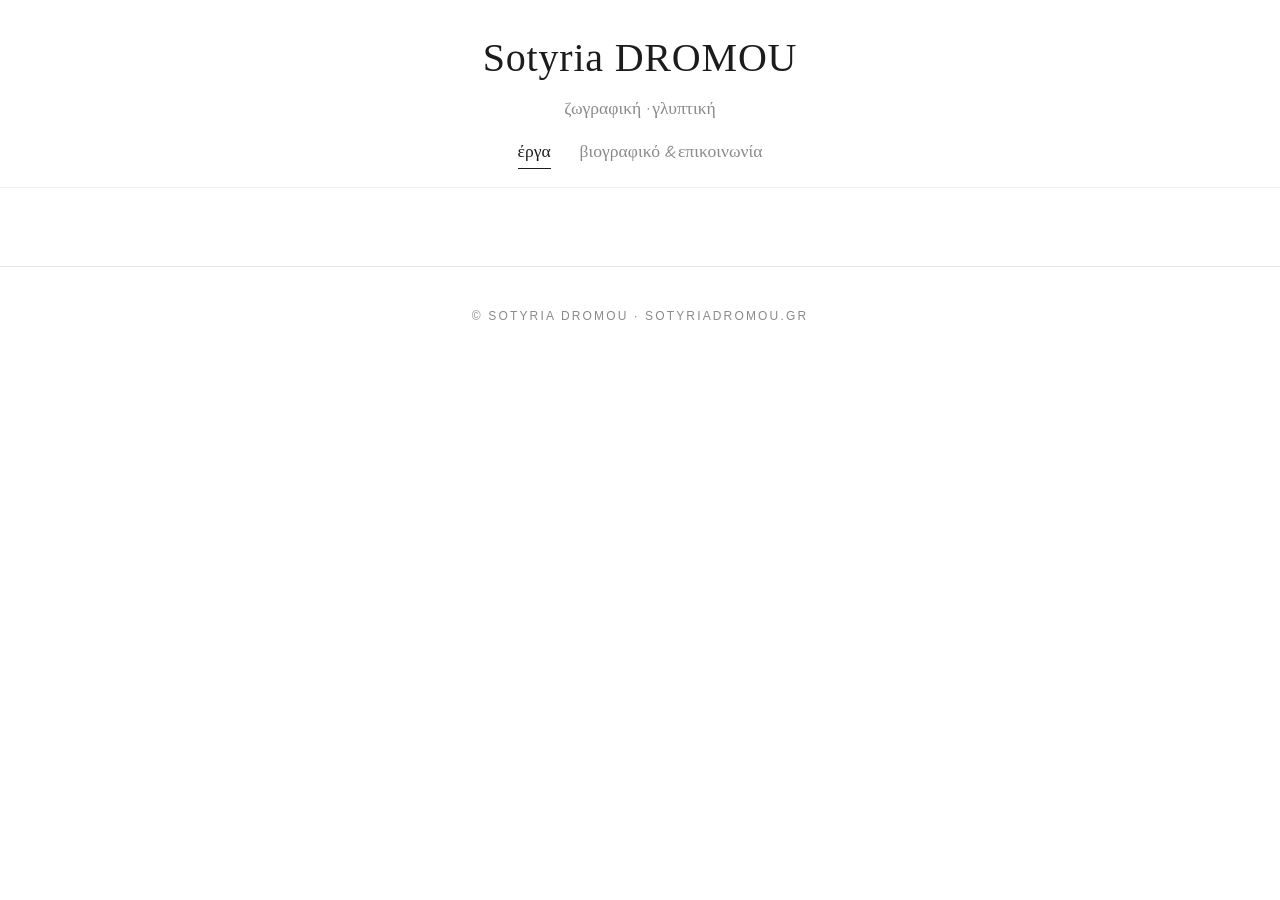
==== index.html @ c3aa661e "fixes" ====
<!DOCTYPE html>
<html lang="el">
<head>
  <meta charset="UTF-8">
  <meta name="viewport" content="width=device-width, initial-scale=1.0">
  <title>Sotyria Dromou — Ζωγραφική &amp; Γλυπτική</title>
  <meta name="description" content="Έργα ζωγραφικής και γλυπτικής — Sotyria Dromou. Πρόσωπα, καθημερινότητα, τοπία και φύση.">
  <link rel="preconnect" href="https://fonts.googleapis.com">
  <link rel="preconnect" href="https://fonts.gstatic.com" crossorigin>
  <link href="https://fonts.googleapis.com/css2?family=GFS+Didot&family=Permanent+Marker&family=Caveat:wght@500;700&display=swap" rel="stylesheet">
  <link rel="stylesheet" href="css/style.css">
  <link rel="icon" href="data:image/svg+xml,<svg xmlns='http://www.w3.org/2000/svg' viewBox='0 0 100 100'><text y='.9em' font-size='90'>🎨</text></svg>">
</head>
<body>

<header class="site-header">
  <h1 class="site-title"><a href="index.html">Sotyria DROMOU</a></h1>
  <p class="site-subtitle">ζωγραφική &middot; γλυπτική</p>
  <nav class="site-nav">
    <a href="index.html" class="active">έργα</a>
    <a href="about.html">βιογραφικό &amp; επικοινωνία</a>
  </nav>
</header>

<main class="gallery-wrap">
  <div class="filters" id="filters"></div>
  <div class="tag-notice" id="tag-notice" hidden></div>
  <div class="masonry" id="gallery"></div>
</main>

<footer class="site-footer">
  © <span id="year"></span> Sotyria DROMOU &middot; Sotyriadromou.gr
</footer>

<script src="data/artworks.js"></script>
<script src="js/gallery.js"></script>
</body>
</html>
---- css/style.css ----
/* ===================================================================
   Sotyria Dromou — Sotyriadromou.gr
   Minimal gallery stylesheet (no frameworks, no build step)
   =================================================================== */

:root {
  --paper: #ffffff;
  --ink: #1c1c1c;
  --muted: #8a8a8a;
  --line: #e8e6e2;
  --accent: #9c5533;
  --serif: "GFS Didot", "Didot", Georgia, "Times New Roman", serif;
  --sans: "Segoe UI", -apple-system, "Helvetica Neue", Arial, sans-serif;
  --script: "Caveat", cursive;
}

* { box-sizing: border-box; }

html { -webkit-text-size-adjust: 100%; }

body {
  margin: 0;
  background: var(--paper);
  color: var(--ink);
  font-family: var(--sans);
  font-size: 16px;
  line-height: 1.6;
}

img { max-width: 100%; display: block; }

a { color: inherit; }

/* ---------- Header ---------- */

.site-header {
  position: sticky;
  top: 0;
  z-index: 20;
  text-align: center;
  padding: 1.6rem 1rem 1.1rem;
  background: rgba(255, 255, 255, 0.86);
  backdrop-filter: blur(8px);
  -webkit-backdrop-filter: blur(8px);
  border-bottom: 1px solid rgba(28, 28, 28, 0.06);
}

.site-title {
  margin: 0;
  font-family: "Permanent Marker", cursive;
  font-weight: 400;
  font-size: clamp(1.6rem, 4.5vw, 2.5rem);
  letter-spacing: 0.02em;
}

.site-title a { text-decoration: none; }

.site-subtitle {
  margin: 0.3rem 0 0;
  color: var(--muted);
  font-family: var(--script);
  font-size: 1.1rem;
}

.site-nav {
  margin-top: 0.9rem;
  display: flex;
  justify-content: center;
  gap: 1.8rem;
  font-family: var(--script);
  font-size: 1.1rem;
}

.site-nav a {
  text-decoration: none;
  color: var(--muted);
  padding-bottom: 3px;
  border-bottom: 1px solid transparent;
  transition: color 0.2s, border-color 0.2s;
}

.site-nav a:hover,
.site-nav a.active {
  color: var(--ink);
  border-color: var(--ink);
}

/* ---------- Category filters ---------- */

.filters {
  display: flex;
  flex-wrap: wrap;
  justify-content: center;
  gap: 0.4rem 1.6rem;
  padding: 1.3rem 1.5rem 1.6rem;
  font-size: 0.78rem;
  letter-spacing: 0.14em;
  text-transform: uppercase;
}

.filters button {
  background: none;
  border: none;
  cursor: pointer;
  font: inherit;
  letter-spacing: inherit;
  text-transform: inherit;
  color: var(--muted);
  padding: 0.2rem 0;
  border-bottom: 1px solid transparent;
  transition: color 0.2s, border-color 0.2s;
}

.filters button:hover { color: var(--ink); }

.filters button.active {
  color: var(--ink);
  border-color: var(--ink);
}

.tag-notice {
  text-align: center;
  font-size: 0.8rem;
  color: var(--muted);
  padding: 0 1.5rem 1.4rem;
}

.tag-notice a {
  color: var(--accent);
  text-decoration: none;
}

/* ---------- Masonry gallery (full-bleed) ---------- */

.gallery-wrap {
  max-width: none;
  margin: 0;
  padding: 0;
}

.masonry {
  columns: 4 280px;
  column-gap: 6px;
}

.masonry figure {
  margin: 0 0 6px;
  break-inside: avoid;
  position: relative;
}

.masonry a {
  display: block;
  position: relative;
  overflow: hidden;
}

.masonry img {
  width: 100%;
  transition: opacity 0.25s ease, transform 0.4s ease;
}

.masonry a:hover img {
  opacity: 0.93;
  transform: scale(1.015);
}

.masonry figcaption {
  position: absolute;
  left: 0; right: 0; bottom: 0;
  padding: 1.6rem 0.9rem 0.7rem;
  background: linear-gradient(transparent, rgba(20, 18, 16, 0.55));
  color: #fff;
  font-size: 0.82rem;
  letter-spacing: 0.06em;
  opacity: 0;
  transition: opacity 0.25s ease;
  pointer-events: none;
}

.masonry a:hover figcaption { opacity: 1; }

/* ---------- Artwork (story) page ---------- */

.artwork-main {
  max-width: 980px;
  margin: 0 auto;
  padding: 0 1.2rem 3rem;
}

.artwork-figure { margin: 0; text-align: center; }

.artwork-figure img {
  margin: 0 auto;
  max-height: 78vh;
  width: auto;
  max-width: 100%;
}

.artwork-title {
  font-family: var(--serif);
  font-weight: 400;
  font-size: 1.7rem;
  text-align: center;
  margin: 1.8rem 0 0.4rem;
}

.artwork-meta {
  text-align: center;
  color: var(--muted);
  font-size: 0.82rem;
  letter-spacing: 0.1em;
  text-transform: uppercase;
}

.artwork-meta a {
  color: var(--muted);
  text-decoration: none;
  border-bottom: 1px solid var(--line);
}

.artwork-meta a:hover { color: var(--ink); border-color: var(--ink); }

.artwork-tags {
  text-align: center;
  margin-top: 0.7rem;
  font-size: 0.8rem;
}

.artwork-tags a {
  color: var(--accent);
  text-decoration: none;
  margin: 0 0.35rem;
}

.artwork-tags a:hover { text-decoration: underline; }

.artwork-story {
  max-width: 640px;
  margin: 2.2rem auto 0;
  font-size: 1.02rem;
  line-height: 1.85;
}

.artwork-story p { margin: 0 0 1.2em; }

.artwork-nav {
  display: flex;
  justify-content: space-between;
  align-items: center;
  max-width: 640px;
  margin: 3rem auto 0;
  padding-top: 1.4rem;
  border-top: 1px solid var(--line);
  font-size: 0.82rem;
  letter-spacing: 0.12em;
  text-transform: uppercase;
}

.artwork-nav a {
  text-decoration: none;
  color: var(--muted);
}

.artwork-nav a:hover { color: var(--ink); }

/* ---------- About page ---------- */

.about-main {
  max-width: 640px;
  margin: 0 auto;
  padding: 0 1.2rem 3rem;
}

.about-portrait {
  margin: 0 0 2.2rem;
  text-align: center;
}

.about-portrait img {
  margin: 0 auto;
  max-height: 70vh;
  width: auto;
  max-width: 100%;
}

.about-portrait figcaption {
  margin-top: 0.7rem;
  color: var(--muted);
  font-size: 0.82rem;
  letter-spacing: 0.05em;
}

.about-main h2 {
  font-family: var(--serif);
  font-weight: 400;
  font-size: 1.4rem;
  margin: 2.4rem 0 0.8rem;
  letter-spacing: 0.06em;
}

.about-main p { margin: 0 0 1.1em; line-height: 1.85; }

.about-main .lead {
  font-size: 1.08rem;
  color: #444;
}

/* ---------- Footer ---------- */

.site-footer {
  text-align: center;
  color: var(--muted);
  font-size: 0.75rem;
  letter-spacing: 0.18em;
  text-transform: uppercase;
  padding: 2.5rem 1rem 2.2rem;
  border-top: 1px solid var(--line);
  margin-top: 2rem;
}

/* ---------- Responsive ---------- */

@media (max-width: 640px) {
  .site-header { padding: 1.1rem 1rem 0.9rem; }
  .site-title { font-size: 1.5rem; }
  .site-subtitle { font-size: 0.85rem; }
  .site-nav { gap: 1.1rem; font-size: 0.9rem; }
  .filters { gap: 0.3rem 1rem; font-size: 0.7rem; padding: 1rem 1rem 1.2rem; }
  .masonry { columns: 2 140px; column-gap: 4px; }
  .masonry figure { margin-bottom: 4px; }
}
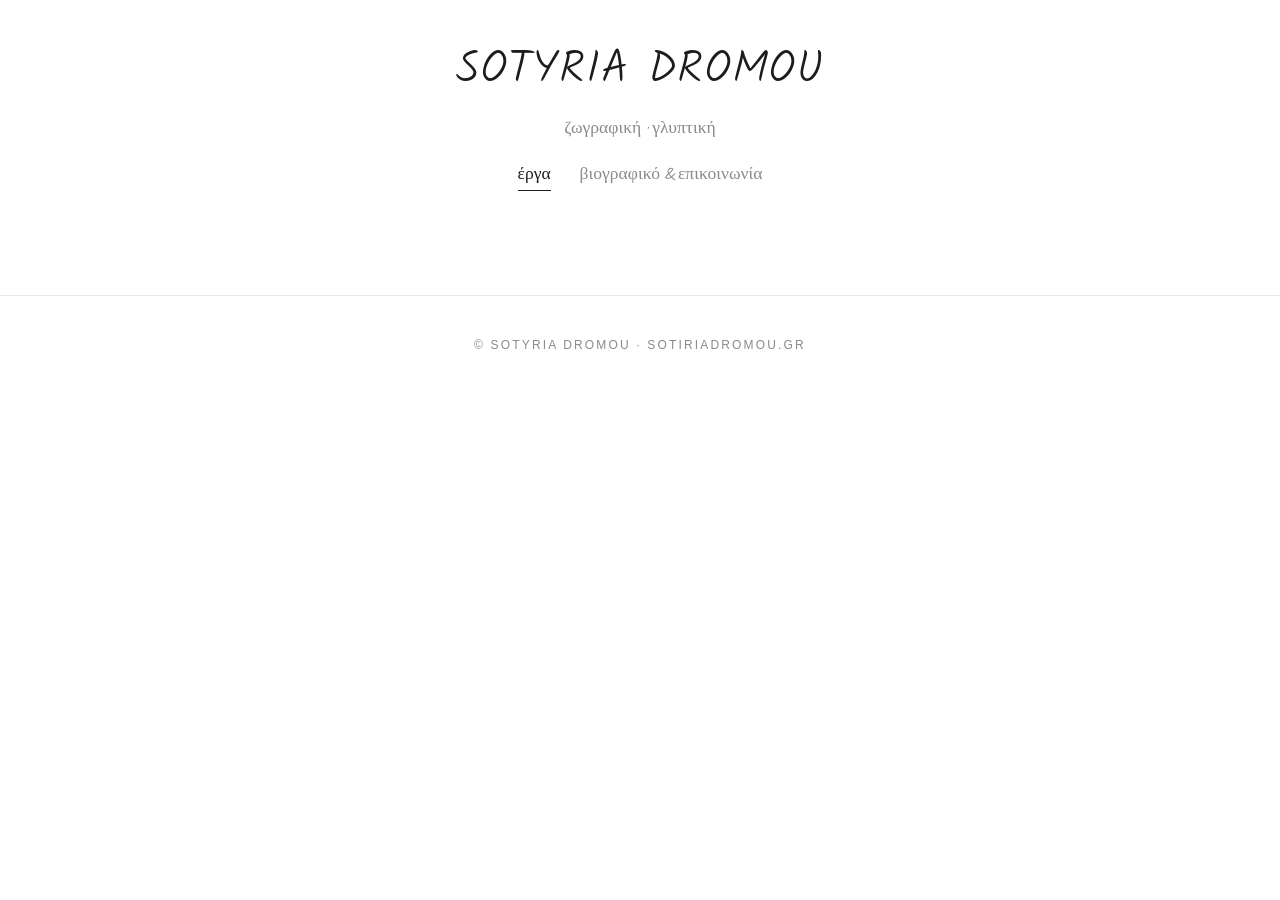
==== commit ceb426e0: "fix" ====
--- a/index.html
+++ b/index.html
@@ -7,14 +7,14 @@
   <meta name="description" content="Έργα ζωγραφικής και γλυπτικής — Sotyria Dromou. Πρόσωπα, καθημερινότητα, τοπία και φύση.">
   <link rel="preconnect" href="https://fonts.googleapis.com">
   <link rel="preconnect" href="https://fonts.gstatic.com" crossorigin>
-  <link href="https://fonts.googleapis.com/css2?family=GFS+Didot&family=Permanent+Marker&family=Caveat:wght@500;700&display=swap" rel="stylesheet">
+  <link href="https://fonts.googleapis.com/css2?family=GFS+Didot&family=Kalam:wght@300&family=Caveat:wght@500;700&display=swap" rel="stylesheet">
   <link rel="stylesheet" href="css/style.css">
   <link rel="icon" href="data:image/svg+xml,<svg xmlns='http://www.w3.org/2000/svg' viewBox='0 0 100 100'><text y='.9em' font-size='90'>🎨</text></svg>">
 </head>
 <body>
 
 <header class="site-header">
-  <h1 class="site-title"><a href="index.html">Sotyria DROMOU</a></h1>
+  <h1 class="site-title"><a href="index.html">SOTYRIA DROMOU</a></h1>
   <p class="site-subtitle">ζωγραφική &middot; γλυπτική</p>
   <nav class="site-nav">
     <a href="index.html" class="active">έργα</a>
@@ -29,7 +29,7 @@
 </main>
 
 <footer class="site-footer">
-  © <span id="year"></span> Sotyria DROMOU &middot; Sotyriadromou.gr
+  © <span id="year"></span> SOTYRIA DROMOU &middot; sotiriadromou.gr
 </footer>
 
 <script src="data/artworks.js"></script>
--- a/css/style.css
+++ b/css/style.css
@@ -1,5 +1,5 @@
 /* ===================================================================
-   Sotyria Dromou — Sotyriadromou.gr
+   Sotyria Dromou — sotiriadromou.gr
    Minimal gallery stylesheet (no frameworks, no build step)
    =================================================================== */
 
@@ -38,32 +38,31 @@
   top: 0;
   z-index: 20;
   text-align: center;
-  padding: 1.6rem 1rem 1.1rem;
-  background: rgba(255, 255, 255, 0.86);
-  backdrop-filter: blur(8px);
-  -webkit-backdrop-filter: blur(8px);
-  border-bottom: 1px solid rgba(28, 28, 28, 0.06);
+  padding: 2.2rem 1rem 1.6rem;
+  background: transparent;
 }
 
 .site-title {
   margin: 0;
-  font-family: "Permanent Marker", cursive;
-  font-weight: 400;
-  font-size: clamp(1.6rem, 4.5vw, 2.5rem);
+  font-family: "Kalam", cursive;
+  font-weight: 300;
+  font-size: clamp(1.8rem, 5vw, 2.8rem);
   letter-spacing: 0.02em;
+  text-shadow: 0 1px 4px rgba(255, 255, 255, 0.85), 0 0 18px rgba(255, 255, 255, 0.7);
 }
 
 .site-title a { text-decoration: none; }
 
 .site-subtitle {
-  margin: 0.3rem 0 0;
+  margin: 0.4rem 0 0;
   color: var(--muted);
   font-family: var(--script);
   font-size: 1.1rem;
+  text-shadow: 0 1px 4px rgba(255, 255, 255, 0.85), 0 0 14px rgba(255, 255, 255, 0.7);
 }
 
 .site-nav {
-  margin-top: 0.9rem;
+  margin-top: 1.1rem;
   display: flex;
   justify-content: center;
   gap: 1.8rem;
@@ -76,6 +75,7 @@
   color: var(--muted);
   padding-bottom: 3px;
   border-bottom: 1px solid transparent;
+  text-shadow: 0 1px 4px rgba(255, 255, 255, 0.85), 0 0 14px rgba(255, 255, 255, 0.7);
   transition: color 0.2s, border-color 0.2s;
 }
 
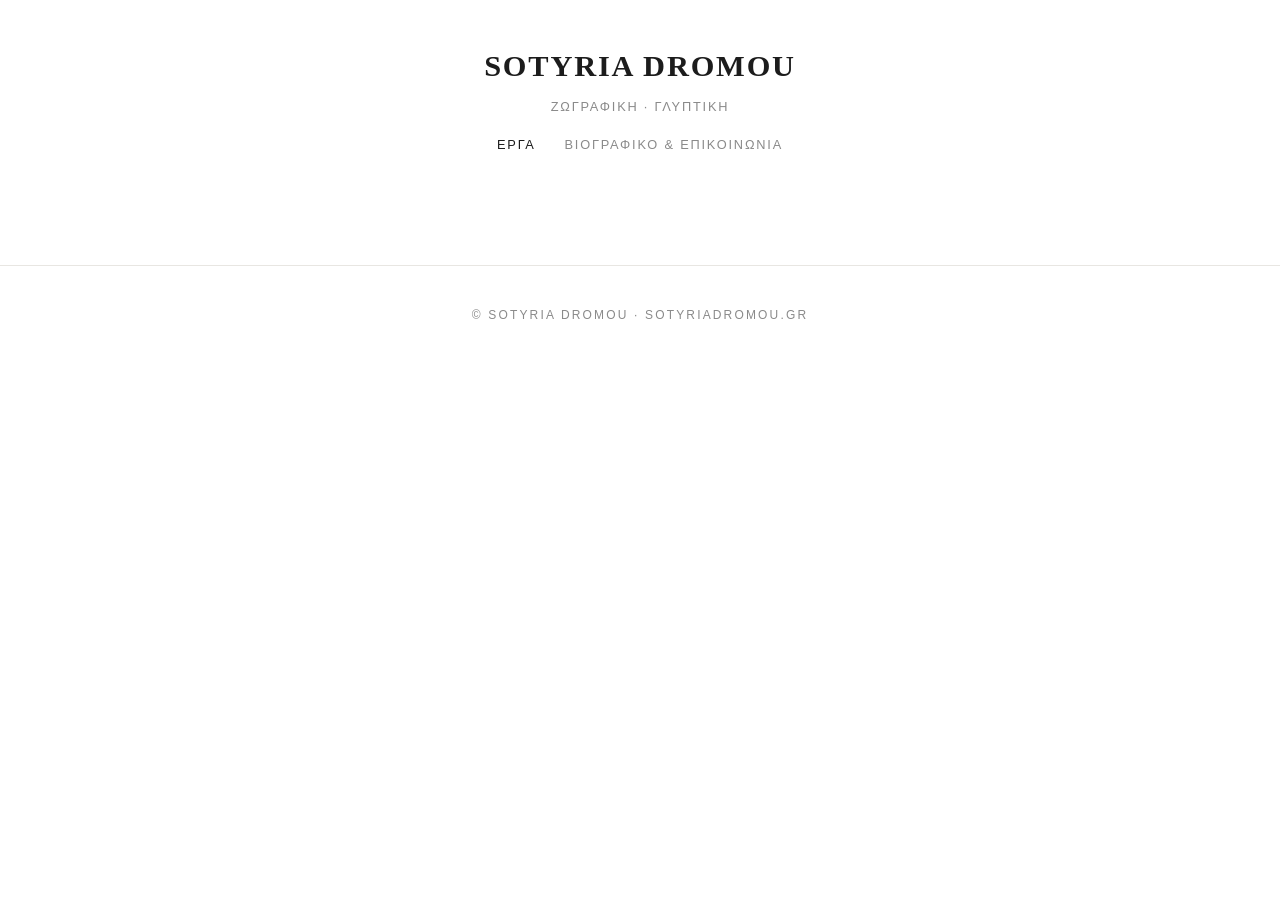
==== commit e20465fb: "fix" ====
--- a/index.html
+++ b/index.html
@@ -29,7 +29,7 @@
 </main>
 
 <footer class="site-footer">
-  © <span id="year"></span> SOTYRIA DROMOU &middot; sotiriadromou.gr
+  © <span id="year"></span> SOTYRIA DROMOU &middot; sotyriadromou.gr
 </footer>
 
 <script src="data/artworks.js"></script>
--- a/css/style.css
+++ b/css/style.css
@@ -1,5 +1,5 @@
 /* ===================================================================
-   Sotyria Dromou — sotiriadromou.gr
+   Sotyria Dromou — sotyriadromou.gr
    Minimal gallery stylesheet (no frameworks, no build step)
    =================================================================== */
 
@@ -38,17 +38,17 @@
   top: 0;
   z-index: 20;
   text-align: center;
-  padding: 2.2rem 1rem 1.6rem;
+  padding: 2.6rem 1.5rem 1.8rem;
   background: transparent;
 }
 
 .site-title {
   margin: 0;
   font-family: "Kalam", cursive;
-  font-weight: 300;
-  font-size: clamp(1.8rem, 5vw, 2.8rem);
-  letter-spacing: 0.02em;
-  text-shadow: 0 1px 4px rgba(255, 255, 255, 0.85), 0 0 18px rgba(255, 255, 255, 0.7);
+  font-weight: 700;
+  font-size: clamp(1.3rem, 3.5vw, 1.9rem);
+  letter-spacing: 0.06em;
+  text-transform: uppercase;
 }
 
 .site-title a { text-decoration: none; }
@@ -56,9 +56,10 @@
 .site-subtitle {
   margin: 0.4rem 0 0;
   color: var(--muted);
-  font-family: var(--script);
-  font-size: 1.1rem;
-  text-shadow: 0 1px 4px rgba(255, 255, 255, 0.85), 0 0 14px rgba(255, 255, 255, 0.7);
+  font-family: var(--sans);
+  font-size: 0.8rem;
+  letter-spacing: 0.14em;
+  text-transform: uppercase;
 }
 
 .site-nav {
@@ -66,23 +67,24 @@
   display: flex;
   justify-content: center;
   gap: 1.8rem;
-  font-family: var(--script);
-  font-size: 1.1rem;
+  font-family: var(--sans);
+  font-size: 0.8rem;
+  letter-spacing: 0.14em;
+  text-transform: uppercase;
 }
 
 .site-nav a {
   text-decoration: none;
   color: var(--muted);
   padding-bottom: 3px;
-  border-bottom: 1px solid transparent;
-  text-shadow: 0 1px 4px rgba(255, 255, 255, 0.85), 0 0 14px rgba(255, 255, 255, 0.7);
-  transition: color 0.2s, border-color 0.2s;
+  border-bottom: none;
+  transition: color 0.2s;
 }
 
 .site-nav a:hover,
 .site-nav a.active {
   color: var(--ink);
-  border-color: var(--ink);
+  border-bottom: none;
 }
 
 /* ---------- Category filters ---------- */
@@ -107,15 +109,15 @@
   text-transform: inherit;
   color: var(--muted);
   padding: 0.2rem 0;
-  border-bottom: 1px solid transparent;
-  transition: color 0.2s, border-color 0.2s;
+  border-bottom: none;
+  transition: color 0.2s;
 }
 
 .filters button:hover { color: var(--ink); }
 
 .filters button.active {
   color: var(--ink);
-  border-color: var(--ink);
+  border-bottom: none;
 }
 
 .tag-notice {
@@ -133,14 +135,14 @@
 /* ---------- Masonry gallery (full-bleed) ---------- */
 
 .gallery-wrap {
-  max-width: none;
-  margin: 0;
-  padding: 0;
+  max-width: 1400px;
+  margin: 0 auto;
+  padding: 0 2rem;
 }
 
 .masonry {
-  columns: 4 280px;
-  column-gap: 6px;
+  columns: 4 260px;
+  column-gap: 8px;
 }
 
 .masonry figure {
@@ -216,10 +218,10 @@
 .artwork-meta a {
   color: var(--muted);
   text-decoration: none;
-  border-bottom: 1px solid var(--line);
-}
-
-.artwork-meta a:hover { color: var(--ink); border-color: var(--ink); }
+  border-bottom: none;
+}
+
+.artwork-meta a:hover { color: var(--ink); }
 
 .artwork-tags {
   text-align: center;
@@ -233,7 +235,7 @@
   margin: 0 0.35rem;
 }
 
-.artwork-tags a:hover { text-decoration: underline; }
+.artwork-tags a:hover { color: var(--ink); }
 
 .artwork-story {
   max-width: 640px;
@@ -322,11 +324,12 @@
 /* ---------- Responsive ---------- */
 
 @media (max-width: 640px) {
-  .site-header { padding: 1.1rem 1rem 0.9rem; }
-  .site-title { font-size: 1.5rem; }
-  .site-subtitle { font-size: 0.85rem; }
-  .site-nav { gap: 1.1rem; font-size: 0.9rem; }
+  .site-header { padding: 1.4rem 1.2rem 1.1rem; }
+  .site-title { font-size: 1.2rem; }
+  .site-subtitle { font-size: 0.7rem; }
+  .site-nav { gap: 1.1rem; font-size: 0.7rem; }
   .filters { gap: 0.3rem 1rem; font-size: 0.7rem; padding: 1rem 1rem 1.2rem; }
-  .masonry { columns: 2 140px; column-gap: 4px; }
-  .masonry figure { margin-bottom: 4px; }
-}
+  .gallery-wrap { padding: 0 1rem; }
+  .masonry { columns: 2 140px; column-gap: 6px; }
+  .masonry figure { margin-bottom: 6px; }
+}
